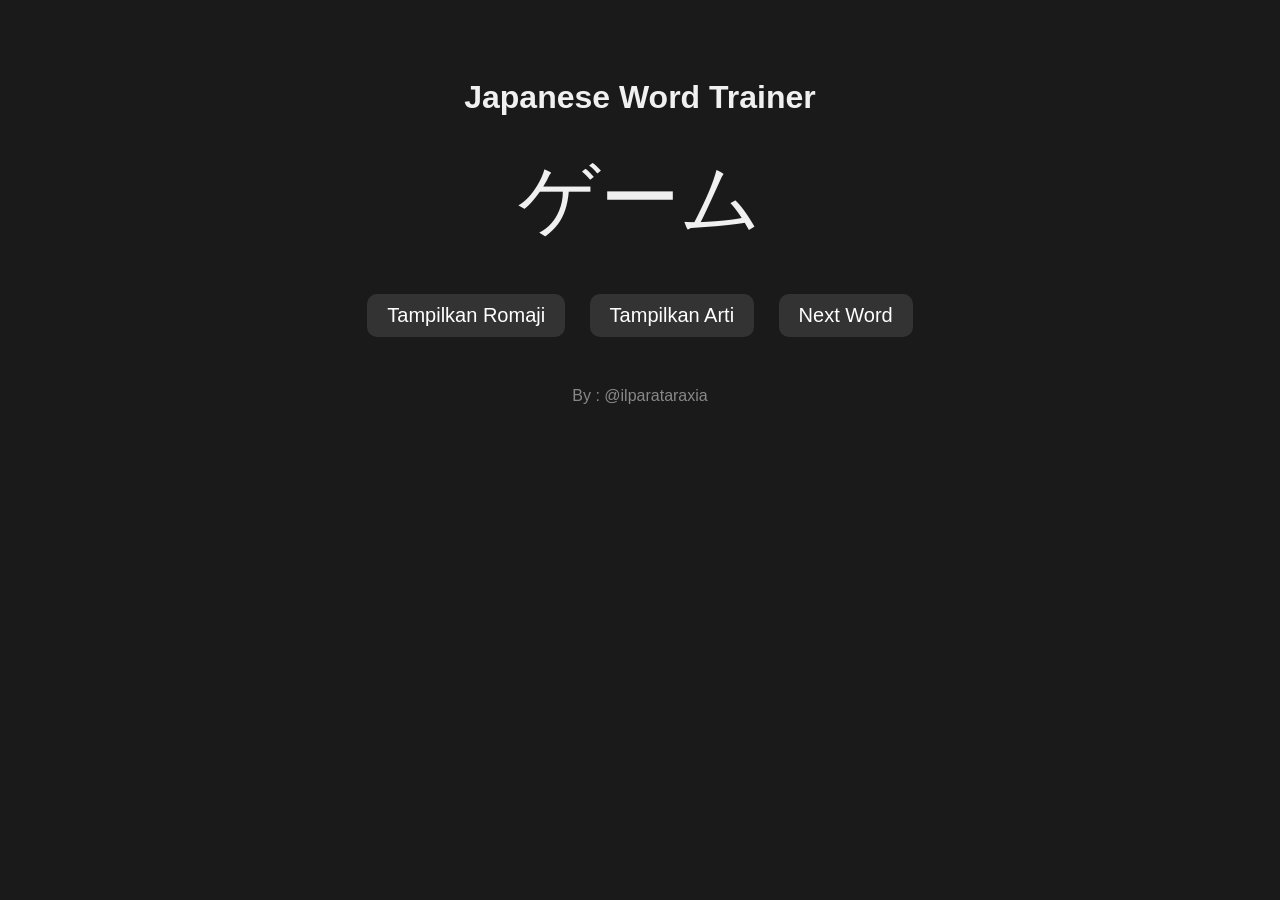
==== index.html @ e10ebcc6 "Create index.html" ====
<!DOCTYPE html>
<html lang="ja">
<head>
  <meta charset="UTF-8">
  <title>Japanese Word Trainer</title>
  <style>
    body {
      font-family: Arial, sans-serif;
      background: #1a1a1a;
      color: #f0f0f0;
      text-align: center;
      padding: 50px;
    }
    #kana {
      font-size: 80px;
      margin: 30px;
    }
    #romaji, #meaning {
      font-size: 30px;
      margin-top: 10px;
      display: none;
    }
    #meaning {
      color: #00ffcc;
    }
    #romaji {
      color: #ffcc00;
    }
    button {
      font-size: 20px;
      padding: 10px 20px;
      margin: 10px;
      border-radius: 10px;
      border: none;
      cursor: pointer;
      background: #333;
      color: white;
      transition: 0.3s;
    }
    button:hover {
      background: #555;
    }
    footer {
      margin-top: 40px;
      font-size: 16px;
      color: #888;
    }
  </style>
</head>
<body>
  <h1>Japanese Word Trainer</h1>
  <div id="kana">あおい</div>
  <div id="romaji">aoi</div>
  <div id="meaning">biru</div>
  
  <button onclick="showRomaji()">Tampilkan Romaji</button>
  <button onclick="showMeaning()">Tampilkan Arti</button>
  <button onclick="nextWord()">Next Word</button>

  <footer>
    By : @ilparataraxia
  </footer>

  <script>
    const words = [
      {kana: "あおい", romaji: "aoi", meaning: "biru"},
      {kana: "ねこ", romaji: "neko", meaning: "kucing"},
      {kana: "いぬ", romaji: "inu", meaning: "anjing"},
      {kana: "すし", romaji: "sushi", meaning: "sushi"},
      {kana: "みず", romaji: "mizu", meaning: "air"},
      {kana: "やま", romaji: "yama", meaning: "gunung"},
      {kana: "かわ", romaji: "kawa", meaning: "sungai"},
      {kana: "ともだち", romaji: "tomodachi", meaning: "teman"},
      {kana: "がっこう", romaji: "gakkou", meaning: "sekolah"},
      {kana: "せんせい", romaji: "sensei", meaning: "guru"},
      {kana: "にほん", romaji: "nihon", meaning: "jepang"},
      {kana: "おはよう", romaji: "ohayou", meaning: "selamat pagi"},
      {kana: "こんばんは", romaji: "konbanwa", meaning: "selamat malam"},
      {kana: "ありがとう", romaji: "arigatou", meaning: "terima kasih"},
      {kana: "さようなら", romaji: "sayounara", meaning: "selamat tinggal"},
      {kana: "だいがく", romaji: "daigaku", meaning: "universitas"},
      {kana: "えき", romaji: "eki", meaning: "stasiun"},
      {kana: "きょう", romaji: "kyou", meaning: "hari ini"},
      {kana: "あした", romaji: "ashita", meaning: "besok"},
      {kana: "きのう", romaji: "kinou", meaning: "kemarin"},
      {kana: "ほん", romaji: "hon", meaning: "buku"},
      {kana: "じしょ", romaji: "jisho", meaning: "kamus"},
      {kana: "くるま", romaji: "kuruma", meaning: "mobil"},
      {kana: "でんしゃ", romaji: "densha", meaning: "kereta"},
      {kana: "やさい", romaji: "yasai", meaning: "sayuran"},
      {kana: "くだもの", romaji: "kudamono", meaning: "buah"},
      {kana: "りんご", romaji: "ringo", meaning: "apel"},
      {kana: "バナナ", romaji: "banana", meaning: "pisang"},
      {kana: "アイス", romaji: "aisu", meaning: "es krim"},
      {kana: "ゲーム", romaji: "geemu", meaning: "game"},
      {kana: "てんき", romaji: "tenki", meaning: "cuaca"},
      {kana: "はな", romaji: "hana", meaning: "bunga"},
      {kana: "ひと", romaji: "hito", meaning: "orang"},
      {kana: "こども", romaji: "kodomo", meaning: "anak-anak"}
    ];

    function nextWord() {
      const randomWord = words[Math.floor(Math.random() * words.length)];
      document.getElementById("kana").textContent = randomWord.kana;
      document.getElementById("romaji").textContent = randomWord.romaji;
      document.getElementById("meaning").textContent = randomWord.meaning;
      document.getElementById("romaji").style.display = "none";
      document.getElementById("meaning").style.display = "none";
    }

    function showRomaji() {
      document.getElementById("romaji").style.display = "block";
    }

    function showMeaning() {
      document.getElementById("meaning").style.display = "block";
    }

    // start pertama langsung random
    nextWord();
  </script>
</body>
</html>
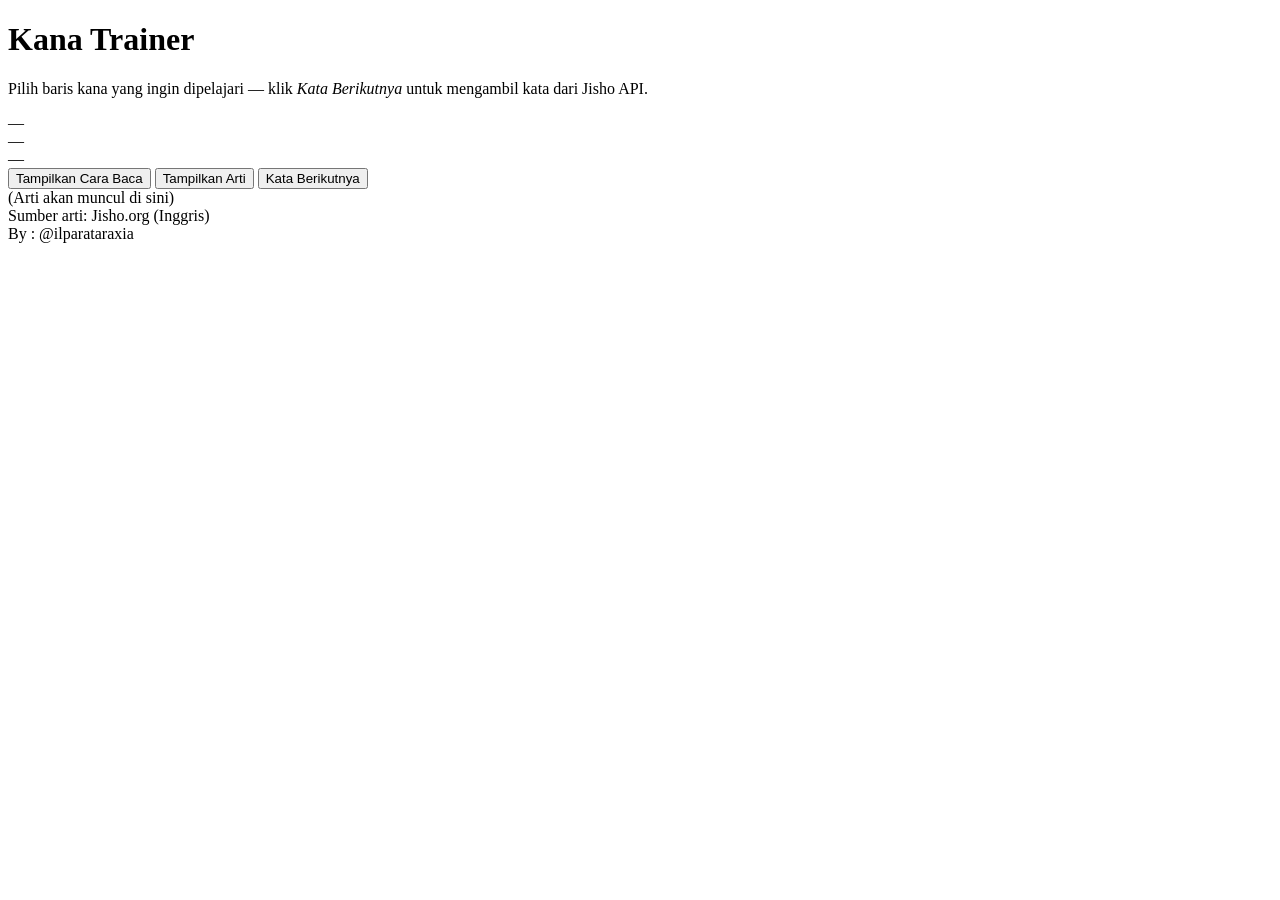
==== commit b50d6e34: "Ngerubah semuanya aja sih" ====
--- a/index.html
+++ b/index.html
@@ -1,123 +1,50 @@
 <!DOCTYPE html>
-<html lang="ja">
+<html lang="id">
 <head>
-  <meta charset="UTF-8">
-  <title>Japanese Word Trainer</title>
-  <style>
-    body {
-      font-family: Arial, sans-serif;
-      background: #1a1a1a;
-      color: #f0f0f0;
-      text-align: center;
-      padding: 50px;
-    }
-    #kana {
-      font-size: 80px;
-      margin: 30px;
-    }
-    #romaji, #meaning {
-      font-size: 30px;
-      margin-top: 10px;
-      display: none;
-    }
-    #meaning {
-      color: #00ffcc;
-    }
-    #romaji {
-      color: #ffcc00;
-    }
-    button {
-      font-size: 20px;
-      padding: 10px 20px;
-      margin: 10px;
-      border-radius: 10px;
-      border: none;
-      cursor: pointer;
-      background: #333;
-      color: white;
-      transition: 0.3s;
-    }
-    button:hover {
-      background: #555;
-    }
-    footer {
-      margin-top: 40px;
-      font-size: 16px;
-      color: #888;
-    }
-  </style>
+<meta charset="utf-8" />
+<meta name="viewport" content="width=device-width,initial-scale=1" />
+<title>Kana Trainer — By @ilparataraxia</title>
+<link rel="stylesheet" href="style.css">
 </head>
 <body>
-  <h1>Japanese Word Trainer</h1>
-  <div id="kana">あおい</div>
-  <div id="romaji">aoi</div>
-  <div id="meaning">biru</div>
-  
-  <button onclick="showRomaji()">Tampilkan Romaji</button>
-  <button onclick="showMeaning()">Tampilkan Arti</button>
-  <button onclick="nextWord()">Next Word</button>
+<div class="container">
+<header>
+<h1>Kana Trainer</h1>
+<p class="subtitle">Pilih baris kana yang ingin dipelajari — klik <em>Kata Berikutnya</em> untuk mengambil kata dari Jisho API.</p>
+</header>
 
-  <footer>
-    By : @ilparataraxia
-  </footer>
 
-  <script>
-    const words = [
-      {kana: "あおい", romaji: "aoi", meaning: "biru"},
-      {kana: "ねこ", romaji: "neko", meaning: "kucing"},
-      {kana: "いぬ", romaji: "inu", meaning: "anjing"},
-      {kana: "すし", romaji: "sushi", meaning: "sushi"},
-      {kana: "みず", romaji: "mizu", meaning: "air"},
-      {kana: "やま", romaji: "yama", meaning: "gunung"},
-      {kana: "かわ", romaji: "kawa", meaning: "sungai"},
-      {kana: "ともだち", romaji: "tomodachi", meaning: "teman"},
-      {kana: "がっこう", romaji: "gakkou", meaning: "sekolah"},
-      {kana: "せんせい", romaji: "sensei", meaning: "guru"},
-      {kana: "にほん", romaji: "nihon", meaning: "jepang"},
-      {kana: "おはよう", romaji: "ohayou", meaning: "selamat pagi"},
-      {kana: "こんばんは", romaji: "konbanwa", meaning: "selamat malam"},
-      {kana: "ありがとう", romaji: "arigatou", meaning: "terima kasih"},
-      {kana: "さようなら", romaji: "sayounara", meaning: "selamat tinggal"},
-      {kana: "だいがく", romaji: "daigaku", meaning: "universitas"},
-      {kana: "えき", romaji: "eki", meaning: "stasiun"},
-      {kana: "きょう", romaji: "kyou", meaning: "hari ini"},
-      {kana: "あした", romaji: "ashita", meaning: "besok"},
-      {kana: "きのう", romaji: "kinou", meaning: "kemarin"},
-      {kana: "ほん", romaji: "hon", meaning: "buku"},
-      {kana: "じしょ", romaji: "jisho", meaning: "kamus"},
-      {kana: "くるま", romaji: "kuruma", meaning: "mobil"},
-      {kana: "でんしゃ", romaji: "densha", meaning: "kereta"},
-      {kana: "やさい", romaji: "yasai", meaning: "sayuran"},
-      {kana: "くだもの", romaji: "kudamono", meaning: "buah"},
-      {kana: "りんご", romaji: "ringo", meaning: "apel"},
-      {kana: "バナナ", romaji: "banana", meaning: "pisang"},
-      {kana: "アイス", romaji: "aisu", meaning: "es krim"},
-      {kana: "ゲーム", romaji: "geemu", meaning: "game"},
-      {kana: "てんき", romaji: "tenki", meaning: "cuaca"},
-      {kana: "はな", romaji: "hana", meaning: "bunga"},
-      {kana: "ひと", romaji: "hito", meaning: "orang"},
-      {kana: "こども", romaji: "kodomo", meaning: "anak-anak"}
-    ];
+<section id="filters">
+<!-- Filter grid akan di-inject oleh script.js -->
+</section>
 
-    function nextWord() {
-      const randomWord = words[Math.floor(Math.random() * words.length)];
-      document.getElementById("kana").textContent = randomWord.kana;
-      document.getElementById("romaji").textContent = randomWord.romaji;
-      document.getElementById("meaning").textContent = randomWord.meaning;
-      document.getElementById("romaji").style.display = "none";
-      document.getElementById("meaning").style.display = "none";
-    }
 
-    function showRomaji() {
-      document.getElementById("romaji").style.display = "block";
-    }
+<section id="main">
+<div id="word-card" class="card">
+<div id="japanese" class="japanese">—</div>
+<div id="reading" class="reading">—</div>
+<div id="romaji" class="romaji">—</div>
 
-    function showMeaning() {
-      document.getElementById("meaning").style.display = "block";
-    }
 
-    // start pertama langsung random
-    nextWord();
-  </script>
+<div id="controls" class="controls">
+<button id="show-reading">Tampilkan Cara Baca</button>
+<button id="show-meaning">Tampilkan Arti</button>
+<button id="next-word" class="primary">Kata Berikutnya</button>
+</div>
+
+
+<div id="meaning" class="meaning" aria-live="polite">(Arti akan muncul di sini)</div>
+<div id="meta" class="meta">Sumber arti: Jisho.org (Inggris)</div>
+</div>
+</section>
+
+
+<footer>
+<div>By : @ilparataraxia</div>
+</footer>
+</div>
+
+
+<script src="script.js"></script>
 </body>
 </html>
